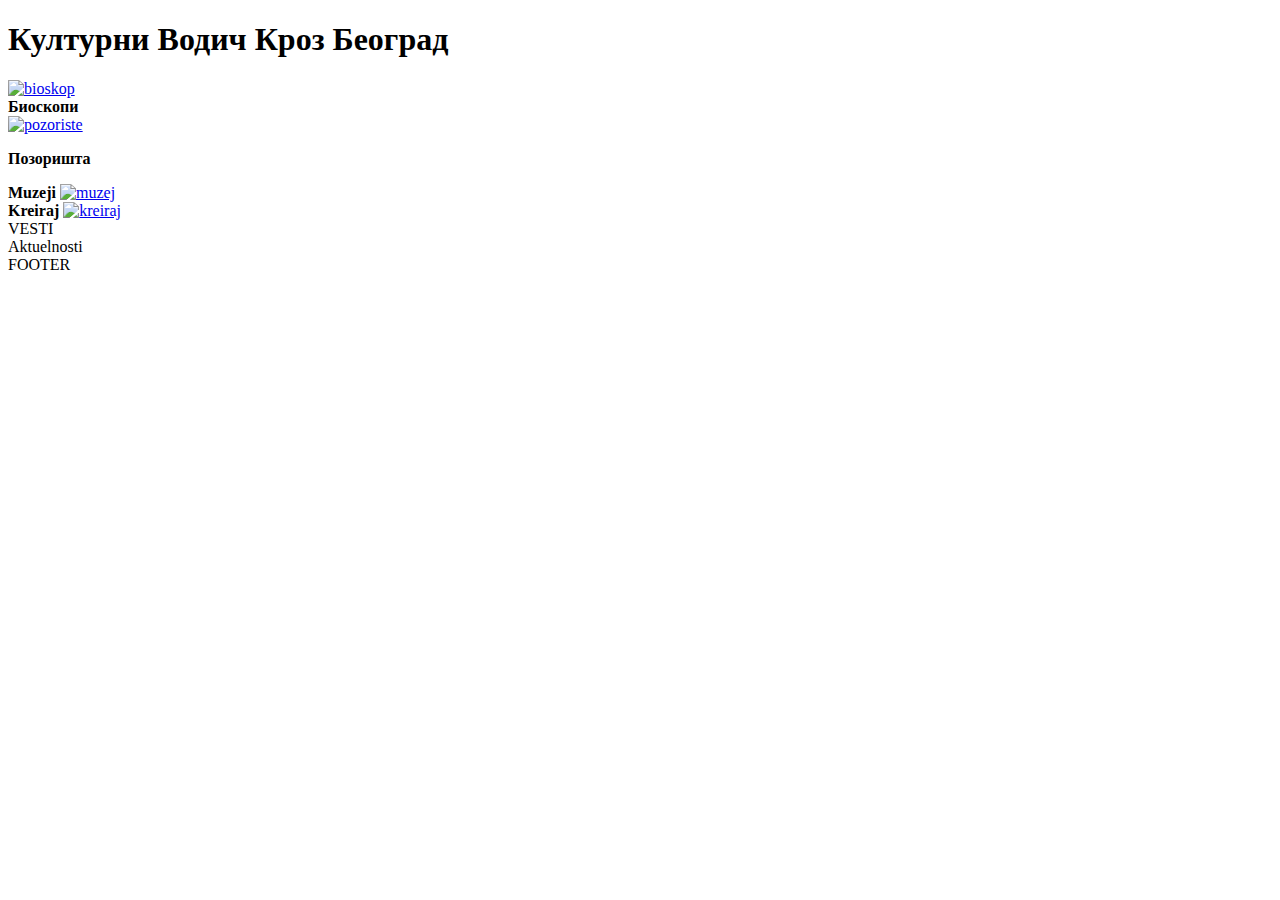
==== index.html @ 94dac6fa "Add files via upload" ====
<!DOCTYPE html>
<html lang="en">

<head>
  <meta charset="UTF-8">
  <meta name="viewport" content="width=device-width, initial-scale=1.0">
  <meta http-equiv="X-UA-Compatible" content="ie=edge">
  <title>Document</title>
  <link rel="stylesheet" href="css/style.css">
  <!-- <link rel="stylesheet" href="../bootstrap/css/bootstrap"> -->
  <link href="https://fonts.googleapis.com/css?family=Noto+Serif+SC" rel="stylesheet">

</head>

<body>
  <div id="container">
    <div id="naslov">
      <h1>Културни Водич Кроз Београд</h1>
    </div>
    <div id="navbar">

    </div>
    <div id="main">
      <div id="karta1" class="karta">
        <a href="bioskop.html" target="_blank"><img alt="bioskop" src="img/bioskop1.jpg"></a>
        <br> <b>Биоскопи</b>
      </div>
      <div id="karta2" class="karta">  
        <a href="pozoriste.html" target="_blank"><img alt="pozoriste" src="img/pozoriste1.jpg"></a>
        <p><b>Позоришта</b></p>
      </div>
      <div id="karta3" class="karta"><b>Muzeji</b>
        <a href="muzej.html" target="_blank"><img alt="muzej" src="img/muzej1.jpg"></a>
      </div>
      <div id="karta4" class="karta"><b>Kreiraj</b>
        <a href="kreiraj.html" target="_blank"><img alt="kreiraj" src="img/kreiraj.jpg"></a>
      </div>
      <div id="vesti">
        VESTI
      </div>
    </div>
    <div id="aside">
      Aktuelnosti
    </div>
    <div id="footer">
      FOOTER
    </div>
  </div>
</body>

</html>
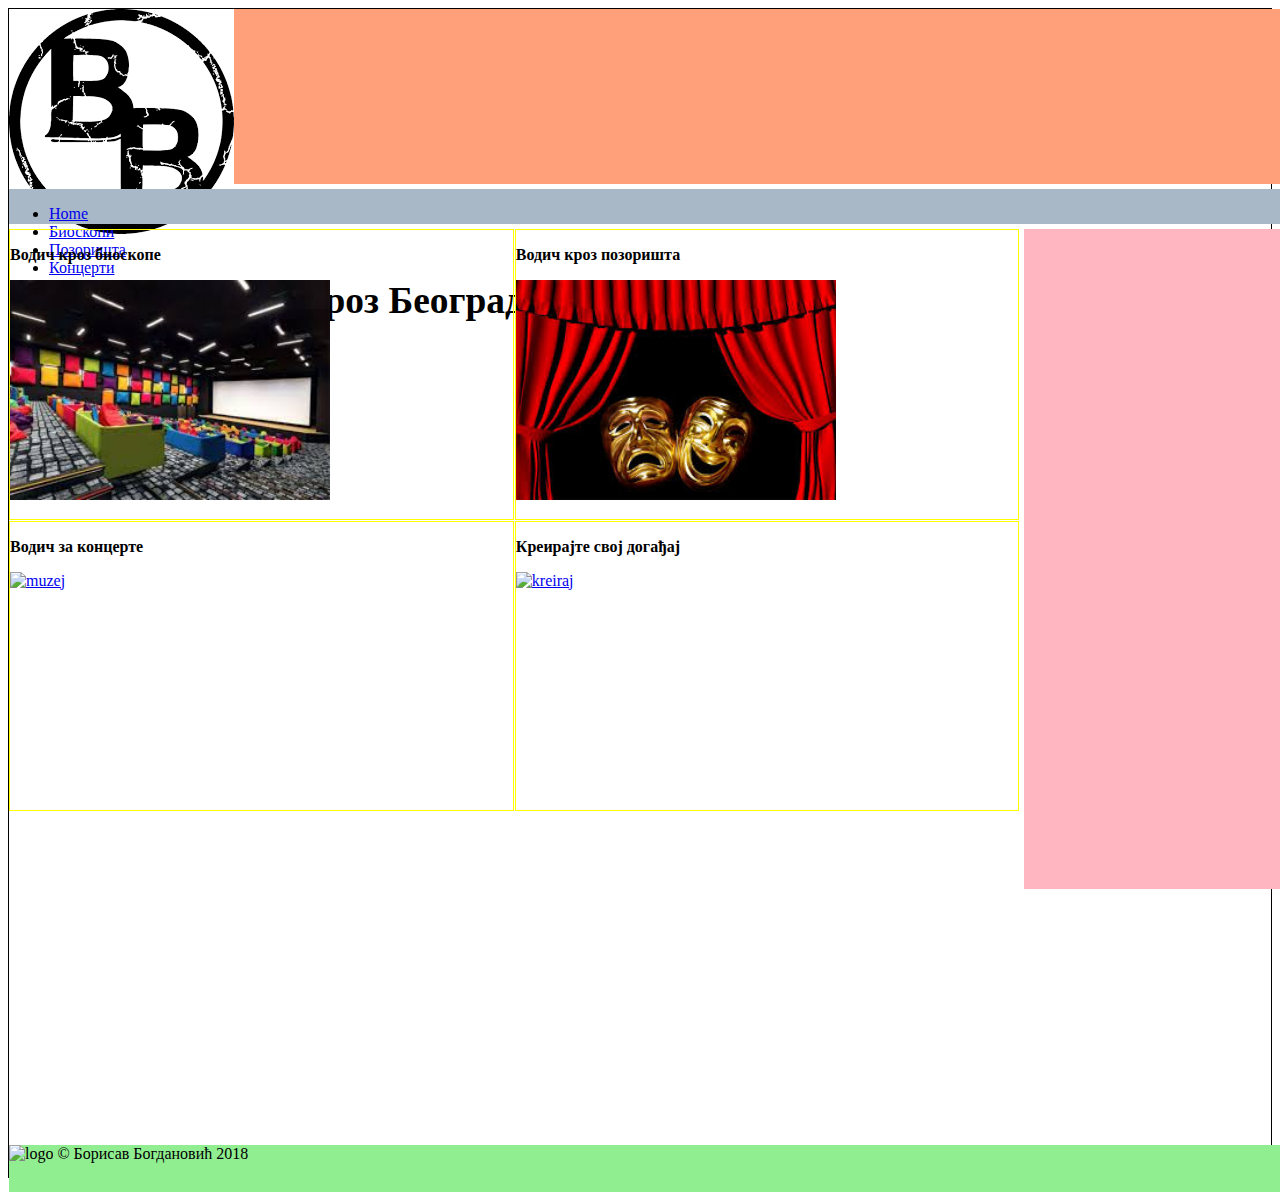
==== commit 40092943: "Add files via upload" ====
--- a/index.html
+++ b/index.html
@@ -5,45 +5,69 @@
   <meta charset="UTF-8">
   <meta name="viewport" content="width=device-width, initial-scale=1.0">
   <meta http-equiv="X-UA-Compatible" content="ie=edge">
-  <title>Document</title>
+  <title>Kulturni vodič kroz Beograd</title>
   <link rel="stylesheet" href="css/style.css">
   <!-- <link rel="stylesheet" href="../bootstrap/css/bootstrap"> -->
   <link href="https://fonts.googleapis.com/css?family=Noto+Serif+SC" rel="stylesheet">
-
+  <link rel="shortcut icon" href="img/bb.png" />
 </head>
 
 <body>
   <div id="container">
     <div id="naslov">
-      <h1>Културни Водич Кроз Београд</h1>
+      <div id="animacija">
+        <img src="img/bb.png" alt="logo">
+      </div>
+      <h3>Културни Водич Кроз Београд</h3>
     </div>
     <div id="navbar">
+      <ul>
+        <li><a href="#home">Home</a></li>
+        <li><a href="bioskop.html">Биоскопи</a></li>
+        <li><a href="pozoriste.html">Позоришта</a></li>
+        <li><a href="koncerti.html">Концерти</a></li>
+        <li><a href="http://www.urbanbug.net/kalendar-desavanja/umetnost-i-kultura" target="_blank">Актуелно</a></li>
 
+        <li style="float:right"><a href="#">O Nama</a></li>
+      </ul>
     </div>
     <div id="main">
       <div id="karta1" class="karta">
-        <a href="bioskop.html" target="_blank"><img alt="bioskop" src="img/bioskop1.jpg"></a>
-        <br> <b>Биоскопи</b>
+        <p><b>Водич кроз биоскопе</b></p>
+        <a href="bioskop.html"><img alt="bioskop" src="img/bioskop1.jpg"></a>
+        <br>
       </div>
-      <div id="karta2" class="karta">  
-        <a href="pozoriste.html" target="_blank"><img alt="pozoriste" src="img/pozoriste1.jpg"></a>
-        <p><b>Позоришта</b></p>
+      <div id="karta2" class="karta">
+          <p><b>Водич кроз позоришта</b></p>
+        <a href="pozoriste.html"><img alt="pozoriste" src="img/pozoriste1.jpg"></a>
+
       </div>
-      <div id="karta3" class="karta"><b>Muzeji</b>
-        <a href="muzej.html" target="_blank"><img alt="muzej" src="img/muzej1.jpg"></a>
+      <div id="karta3" class="karta">
+        <p><b>Водич за концерте</b></p>
+        <a href="muzej.html"><img alt="muzej" src="img/koncert1.jpg"></a>
+        
       </div>
-      <div id="karta4" class="karta"><b>Kreiraj</b>
-        <a href="kreiraj.html" target="_blank"><img alt="kreiraj" src="img/kreiraj.jpg"></a>
+      <div id="karta4" class="karta">
+        <p><b>Креирајте свој догађај</b></p>
+        <a href="kreiraj.html"><img alt="kreiraj" src="img/kreiraj1.png"></a>
+       
       </div>
-      <div id="vesti">
+      <!-- <div id="vesti">
         VESTI
-      </div>
+      </div> -->
     </div>
     <div id="aside">
-      Aktuelnosti
+      <iframe width="320" height="180" src="https://www.youtube.com/embed/8qgJLMK9q4c" frameborder="0"
+        allow="accelerometer; autoplay; encrypted-media; gyroscope; picture-in-picture" allowfullscreen></iframe>
+      <iframe width="320" height="180" src="https://www.youtube.com/embed/vxbD71LWau0" frameborder="0"
+        allow="accelerometer; autoplay; encrypted-media; gyroscope; picture-in-picture" allowfullscreen></iframe>
+      <iframe width="320" height="180"       src="https://www.youtube.com/embed/SSp_mJQR3Z0" frameborder="0"
+        allow="accelerometer; autoplay; encrypted-media; gyroscope; picture-in-picture" allowfullscreen></iframe>
+
     </div>
     <div id="footer">
-      FOOTER
+      <img src="img/bb-logo.png" alt="logo">
+      <span>&copy; Борисав Богдановић 2018</span>
     </div>
   </div>
 </body>
--- a/css/style.css
+++ b/css/style.css
@@ -0,0 +1,98 @@
+#container {
+    
+    display: grid;
+    
+    grid-template-columns: 80% auto;  
+    grid-template-rows: 15% 3% 78% 4%;  
+    grid-column-gap: 5px;
+    grid-row-gap: 5px;
+    grid-template-areas:
+        "naslov naslov"
+        "navbar navbar"
+        "main aside"
+        "footer footer";
+    border: 1px solid black;
+    
+}
+
+#naslov {
+    grid-area: naslov;
+    font-size: xx-large;
+    background-color: lightsalmon;    
+}
+#naslov h1 {
+    text-align: center;
+    margin-left: 200px;
+}
+#navbar {
+    grid-area: navbar;
+    background-color: rgb(169, 184, 199);
+    
+}
+#main {
+    grid-area: main;
+    display: grid;
+    grid-gap: 1px;
+    grid-template-rows: 44% 44% auto;
+    grid-template-columns: 50% auto; 
+    grid-template-areas:
+        "karta1 karta2"
+        "karta3 karta4"
+        "vesti vesti";
+    
+    height: 660px;
+    width: 100%;
+    /* justify-items: center;
+    align-items: center; */
+}
+
+#karta1 {
+    grid-area: karta1; 
+    
+    
+}
+#karta2 {
+    grid-area: karta2;   
+    
+}
+#karta3 {
+    grid-area: karta3;   
+   
+}
+#karta4 {
+    grid-area: karta4;  
+    
+}
+#vesti {
+    grid-area: vesti; 
+    width: 100%;   
+    /* height: 100px; */
+    border: 1px solid black;
+    background-color: lightseagreen;
+}
+
+.karta {
+    border: 1px solid yellow;
+}
+   
+    
+
+#main img {
+    
+    width: 320px;
+    height: 220px;
+    
+}
+
+#aside {
+    grid-area: aside;
+    background-color: lightpink;
+    width: 100%;
+    height: 660px;
+}
+#footer {
+    grid-area: footer;
+    background-color: lightgreen;
+    width: 100%;
+    /* height: 50px; */
+}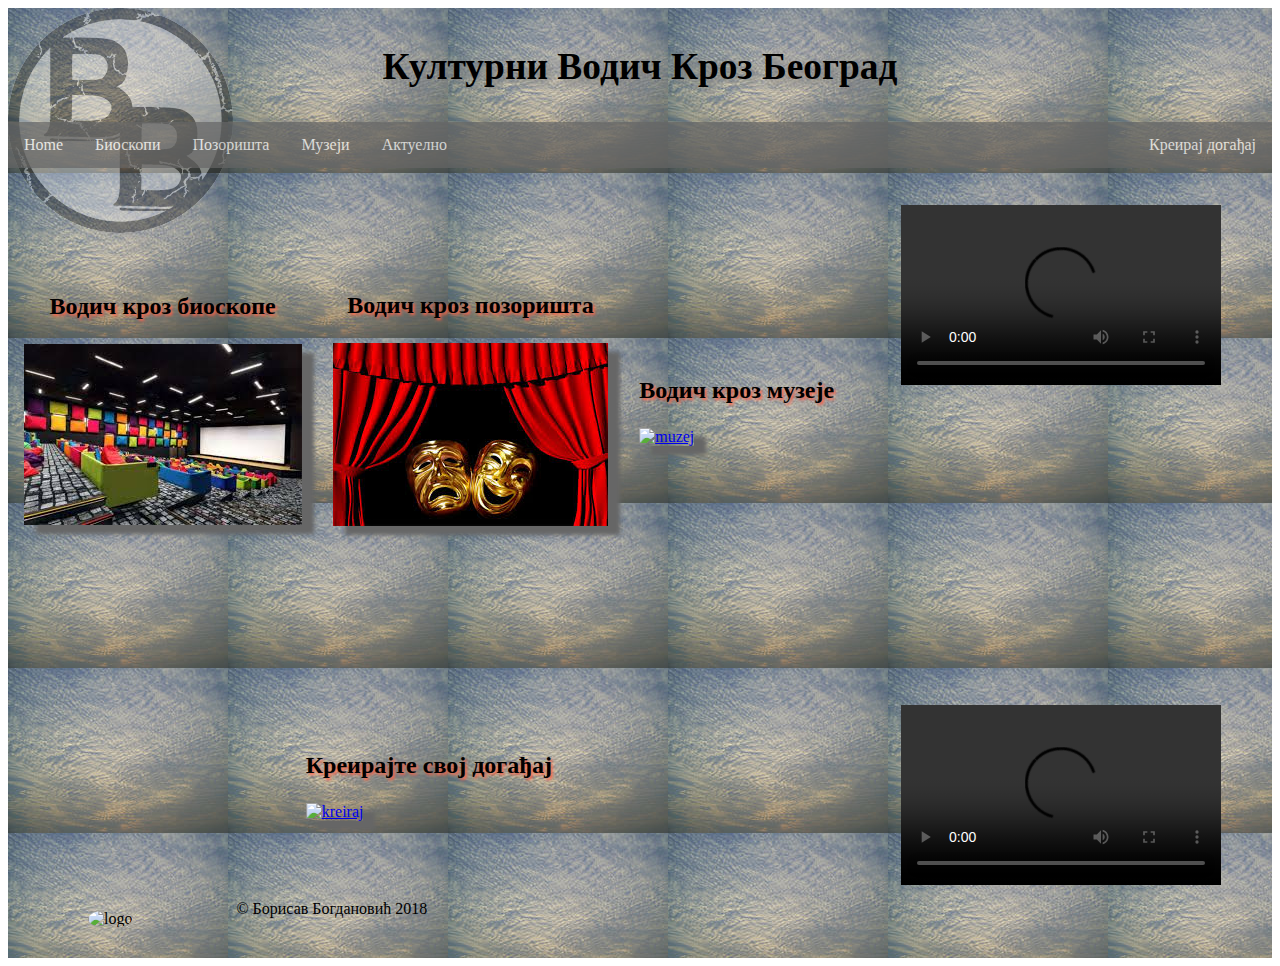
==== commit 14dd8fa3: "Add files via upload" ====
--- a/index.html
+++ b/index.html
@@ -3,13 +3,14 @@
 
 <head>
   <meta charset="UTF-8">
-  <meta name="viewport" content="width=device-width, initial-scale=1.0">
+  <!-- <meta name="viewport" content="width=device-width, initial-scale=1.0"> -->
   <meta http-equiv="X-UA-Compatible" content="ie=edge">
   <title>Kulturni vodič kroz Beograd</title>
   <link rel="stylesheet" href="css/style.css">
   <!-- <link rel="stylesheet" href="../bootstrap/css/bootstrap"> -->
   <link href="https://fonts.googleapis.com/css?family=Noto+Serif+SC" rel="stylesheet">
   <link rel="shortcut icon" href="img/bb.png" />
+  
 </head>
 
 <body>
@@ -25,10 +26,10 @@
         <li><a href="#home">Home</a></li>
         <li><a href="bioskop.html">Биоскопи</a></li>
         <li><a href="pozoriste.html">Позоришта</a></li>
-        <li><a href="koncerti.html">Концерти</a></li>
+        <li><a href="muzej.html">Музеји</a></li>
         <li><a href="http://www.urbanbug.net/kalendar-desavanja/umetnost-i-kultura" target="_blank">Актуелно</a></li>
 
-        <li style="float:right"><a href="#">O Nama</a></li>
+        <li style="float:right"><a href="kreiraj.html" target="_blank">Креирај догађај</a></li>
       </ul>
     </div>
     <div id="main">
@@ -38,31 +39,30 @@
         <br>
       </div>
       <div id="karta2" class="karta">
-          <p><b>Водич кроз позоришта</b></p>
+        <p><b>Водич кроз позоришта</b></p>
         <a href="pozoriste.html"><img alt="pozoriste" src="img/pozoriste1.jpg"></a>
 
       </div>
       <div id="karta3" class="karta">
-        <p><b>Водич за концерте</b></p>
-        <a href="muzej.html"><img alt="muzej" src="img/koncert1.jpg"></a>
-        
+        <p><b>Водич кроз музеје</b></p>
+        <a href="muzej.html"><img alt="muzej" src="img/muzej3.jpg"></a>
+
       </div>
       <div id="karta4" class="karta">
         <p><b>Креирајте свој догађај</b></p>
         <a href="kreiraj.html"><img alt="kreiraj" src="img/kreiraj1.png"></a>
-       
+
       </div>
-      <!-- <div id="vesti">
-        VESTI
-      </div> -->
     </div>
     <div id="aside">
-      <iframe width="320" height="180" src="https://www.youtube.com/embed/8qgJLMK9q4c" frameborder="0"
+      <video width="320" height="180" controls>
+        <source src="vid/Beograd vikendi.mp4" type="video/mp4"></video>
+      <iframe width="320" height="180" src="https://www.youtube.com/embed/SSp_mJQR3Z0" frameborder="0"
         allow="accelerometer; autoplay; encrypted-media; gyroscope; picture-in-picture" allowfullscreen></iframe>
-      <iframe width="320" height="180" src="https://www.youtube.com/embed/vxbD71LWau0" frameborder="0"
-        allow="accelerometer; autoplay; encrypted-media; gyroscope; picture-in-picture" allowfullscreen></iframe>
-      <iframe width="320" height="180"       src="https://www.youtube.com/embed/SSp_mJQR3Z0" frameborder="0"
-        allow="accelerometer; autoplay; encrypted-media; gyroscope; picture-in-picture" allowfullscreen></iframe>
+
+      <video width="320" height="180" controls>
+        <source src="vid/Kultura_FEST.mp4" type="video/mp4"></video>
+
 
     </div>
     <div id="footer">
--- a/css/style.css
+++ b/css/style.css
@@ -1,98 +1,226 @@
+*{
+    box-sizing: border-box;
+}
+
 #container {
     
     display: grid;
-    
-    grid-template-columns: 80% auto;  
-    grid-template-rows: 15% 3% 78% 4%;  
-    grid-column-gap: 5px;
-    grid-row-gap: 5px;
+    height: 950px;
+    width: 100%;
+    
+    grid-template-columns: 66.6% auto;  
+    grid-template-rows: 12% 5% auto 4%;  
+    /* grid-column-gap: 5px;
+    grid-row-gap: 5px; */
     grid-template-areas:
         "naslov naslov"
         "navbar navbar"
         "main aside"
         "footer footer";
-    border: 1px solid black;
-    
+    /* border: 1px solid black; */
+    background-image: url(../img/clouds.jpg);   
+    overflow-wrap: break-word;
+    overflow: hidden;
+    
+}
+
+@media (max-width: 938px){
+    #container{
+        display: flex;        
+        flex-direction: column;
+        
+        height: 1600px;
+        /* grid-template-areas:
+        "naslov"
+        "navbar"
+        "main"
+        "aside"
+        "footer"; */
+    }    
+    #main{
+        height: auto;
+    }
+    #aside{
+        height: 1000px;
+        align-items: center;
+        justify-content: space-around;
+    }    
+       
+         
+}
+
+@media (max-width: 640px){
+    #container{
+        display: flex;
+        
+        flex-direction: column;
+        height: 2000px;
+        /* grid-template-areas:
+        "naslov"
+        "navbar"
+        "main"
+        "aside"
+        "footer"; */
+    }
+    #main{
+        height: 1850px;
+    }
+    #aside{
+        height: 900px;
+        align-items: center;
+        justify-content: space-around;
+    }      
 }
 
 #naslov {
     grid-area: naslov;
     font-size: xx-large;
-    background-color: lightsalmon;    
-}
-#naslov h1 {
     text-align: center;
-    margin-left: 200px;
-}
+}
+#naslov h3 {
+    
+    align-self: center;
+    text-shadow: 4px 4px 8px grey;
+    top: 0;
+    left: 20%;
+    /* margin-left: 200px; */
+}
+
+#animacija img{
+    opacity: 0.3;
+    border-radius: 50%;
+}
+
+#animacija{
+    animation-name: anima;
+    animation-duration: 10s;
+    animation-delay: 5s;
+    animation-direction: alternate;
+    animation-iteration-count: infinite;
+    animation-timing-function: ease-in-out;
+    position: absolute;
+    left: 4;
+    
+}
+
+@keyframes anima{
+    0% {left:4px; transform: rotate(0deg);}
+    100% {left: 1140px; transform: rotate(1120deg);}
+    /* 100% {left:0px; transform: rotate(0deg);} */
+}
+
+
+
 #navbar {
     grid-area: navbar;
-    background-color: rgb(169, 184, 199);
-    
-}
+    /* background-color: rgb(197, 208, 219); */
+    opacity: 0.7; 
+    
+}
+
+#navbar ul{
+  list-style-type: none;
+  margin: 0;
+  padding: 0;
+  overflow: hidden;
+  background-color: #666;
+}
+
+#navbar li{
+    float: left;
+}
+
+#navbar li a{
+  display: block;
+  color: white;
+  text-align: center;
+  padding: 14px 16px;
+  text-decoration: none;
+  }
+
+#navbar li a:hover{
+
+    background-color: #111;
+
+}  
+
 #main {
     grid-area: main;
-    display: grid;
-    grid-gap: 1px;
-    grid-template-rows: 44% 44% auto;
-    grid-template-columns: 50% auto; 
+    display: flex;
+    flex-wrap: wrap;
+/*     
+    grid-template-rows: 42% 42% auto;
+    grid-template-columns: 50% 50%; 
     grid-template-areas:
         "karta1 karta2"
         "karta3 karta4"
-        "vesti vesti";
-    
-    height: 660px;
-    width: 100%;
-    /* justify-items: center;
-    align-items: center; */
-}
-
-#karta1 {
-    grid-area: karta1; 
-    
-    
-}
-#karta2 {
-    grid-area: karta2;   
-    
-}
-#karta3 {
-    grid-area: karta3;   
+        "vesti vesti"; */
+    
+    /* height: auto; */
+    width: 100%;
+    justify-content: space-around;
+    align-items: center;
+}
+
+
+
+#main img {
+    
+    /* width: 100%;
+    height: 100%;    */
+    box-shadow: 12px 9px 4px #666;
+    opacity: 1;
    
 }
-#karta4 {
-    grid-area: karta4;  
-    
-}
-#vesti {
-    grid-area: vesti; 
-    width: 100%;   
-    /* height: 100px; */
-    border: 1px solid black;
-    background-color: lightseagreen;
-}
-
-.karta {
-    border: 1px solid yellow;
-}
-   
-    
-
-#main img {
-    
-    width: 320px;
-    height: 220px;
+
+#main img:hover {
+    opacity: 0.85;
+    box-shadow: 14px 11px 4px #888;
+    zoom: 1.02;
+
+}
+
+.karta p{
+    text-align: center;
+    text-shadow: 2px 2px 3px tomato;
+    font-size: x-large;
     
 }
 
 #aside {
     grid-area: aside;
-    background-color: lightpink;
-    width: 100%;
-    height: 660px;
+    display: flex;
+    flex-direction: column;
+    /* border: 1px solid red; */
+    width: 100%;
+    align-items: center;
+    justify-content: space-around;
+    
 }
 #footer {
-    grid-area: footer;
-    background-color: lightgreen;
-    width: 100%;
-    /* height: 50px; */
-}+    grid-area: footer;    
+    width: 100%;
+    
+    
+   
+    
+}
+#footer img { 
+    position: relative;
+    border-radius: 50%;
+    margin-left: 80px;
+    bottom: 10px;
+    transition-property: transform;
+    transition-duration: 2s;
+}
+
+#footer img:hover {
+    transform: rotate(1000deg);
+  }
+
+#footer span{
+    position: relative;
+    bottom: 20px;
+    left: 100px;
+}
+
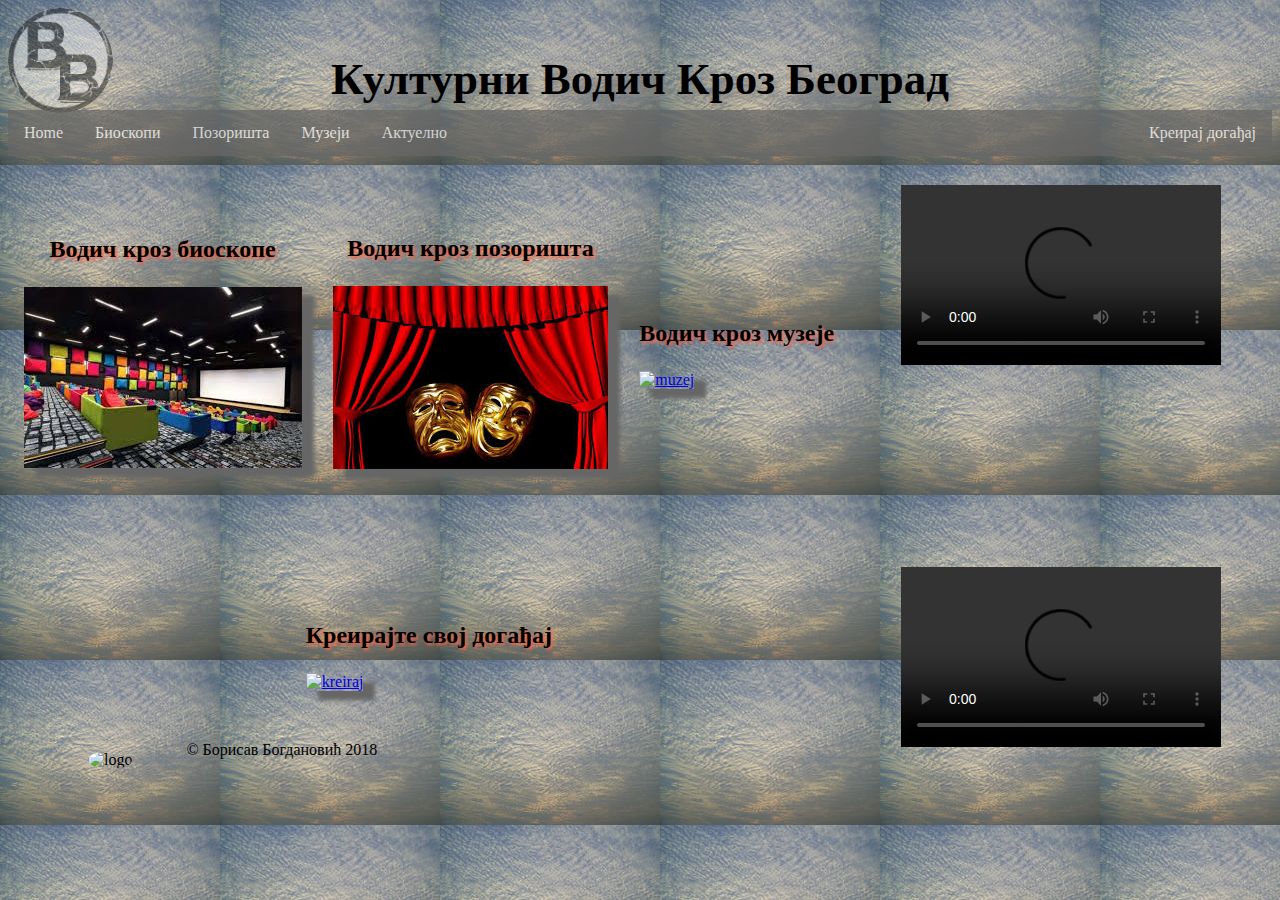
==== commit 5449cf8d: "Add files via upload" ====
--- a/index.html
+++ b/index.html
@@ -50,7 +50,7 @@
       </div>
       <div id="karta4" class="karta">
         <p><b>Креирајте свој догађај</b></p>
-        <a href="kreiraj.html"><img alt="kreiraj" src="img/kreiraj1.png"></a>
+        <a href="kreiraj.html" target="_blank"><img alt="kreiraj" src="img/kreiraj1.png"></a>
 
       </div>
     </div>
--- a/css/style.css
+++ b/css/style.css
@@ -2,14 +2,19 @@
     box-sizing: border-box;
 }
 
+body{
+    background-image: url("../img/clouds.jpg");
+    
+}
+
 #container {
     
     display: grid;
-    height: 950px;
+    height: auto;
     width: 100%;
     
     grid-template-columns: 66.6% auto;  
-    grid-template-rows: 12% 5% auto 4%;  
+    grid-template-rows: 13% 5% auto 5%;  
     /* grid-column-gap: 5px;
     grid-row-gap: 5px; */
     grid-template-areas:
@@ -18,24 +23,19 @@
         "main aside"
         "footer footer";
     /* border: 1px solid black; */
-    background-image: url(../img/clouds.jpg);   
+       
     overflow-wrap: break-word;
     overflow: hidden;
     
 }
 
-@media (max-width: 938px){
+@media (max-width: 940px){
     #container{
         display: flex;        
         flex-direction: column;
         
-        height: 1600px;
-        /* grid-template-areas:
-        "naslov"
-        "navbar"
-        "main"
-        "aside"
-        "footer"; */
+        height: auto;
+       
     }    
     #main{
         height: auto;
@@ -45,8 +45,7 @@
         align-items: center;
         justify-content: space-around;
     }    
-       
-         
+             
 }
 
 @media (max-width: 640px){
@@ -54,13 +53,8 @@
         display: flex;
         
         flex-direction: column;
-        height: 2000px;
-        /* grid-template-areas:
-        "naslov"
-        "navbar"
-        "main"
-        "aside"
-        "footer"; */
+        height: auto;
+        
     }
     #main{
         height: 1850px;
@@ -74,21 +68,26 @@
 
 #naslov {
     grid-area: naslov;
-    font-size: xx-large;
+    font-size:3vw;
     text-align: center;
 }
+
 #naslov h3 {
     
     align-self: center;
     text-shadow: 4px 4px 8px grey;
-    top: 0;
+    top: 20px;
     left: 20%;
+    
     /* margin-left: 200px; */
 }
 
 #animacija img{
-    opacity: 0.3;
+    opacity: 0.4;
     border-radius: 50%;
+    width: 105px;
+    height: auto;
+    
 }
 
 #animacija{
@@ -96,7 +95,7 @@
     animation-duration: 10s;
     animation-delay: 5s;
     animation-direction: alternate;
-    animation-iteration-count: infinite;
+    animation-iteration-count: 3;
     animation-timing-function: ease-in-out;
     position: absolute;
     left: 4;
@@ -104,8 +103,8 @@
 }
 
 @keyframes anima{
-    0% {left:4px; transform: rotate(0deg);}
-    100% {left: 1140px; transform: rotate(1120deg);}
+    0% {left:8px; transform: rotate(0deg);}
+    100% {left: 1150px; transform: rotate(1120deg);}
     /* 100% {left:0px; transform: rotate(0deg);} */
 }
 
@@ -167,16 +166,20 @@
 #main img {
     
     /* width: 100%;
-    height: 100%;    */
+    height: auto;    */
     box-shadow: 12px 9px 4px #666;
     opacity: 1;
+    
+    transition: all 0.4s;
+    
    
 }
 
 #main img:hover {
-    opacity: 0.85;
-    box-shadow: 14px 11px 4px #888;
-    zoom: 1.02;
+    opacity: 0.9;
+    box-shadow: 30px 18px 5px #888;
+    transform: scale(1.1);
+
 
 }
 
@@ -195,6 +198,7 @@
     width: 100%;
     align-items: center;
     justify-content: space-around;
+    margin-top: 30px;
     
 }
 #footer {
@@ -208,6 +212,7 @@
 #footer img { 
     position: relative;
     border-radius: 50%;
+    margin-top: 8px;
     margin-left: 80px;
     bottom: 10px;
     transition-property: transform;
@@ -221,6 +226,5 @@
 #footer span{
     position: relative;
     bottom: 20px;
-    left: 100px;
-}
-
+    left: 50px;
+}
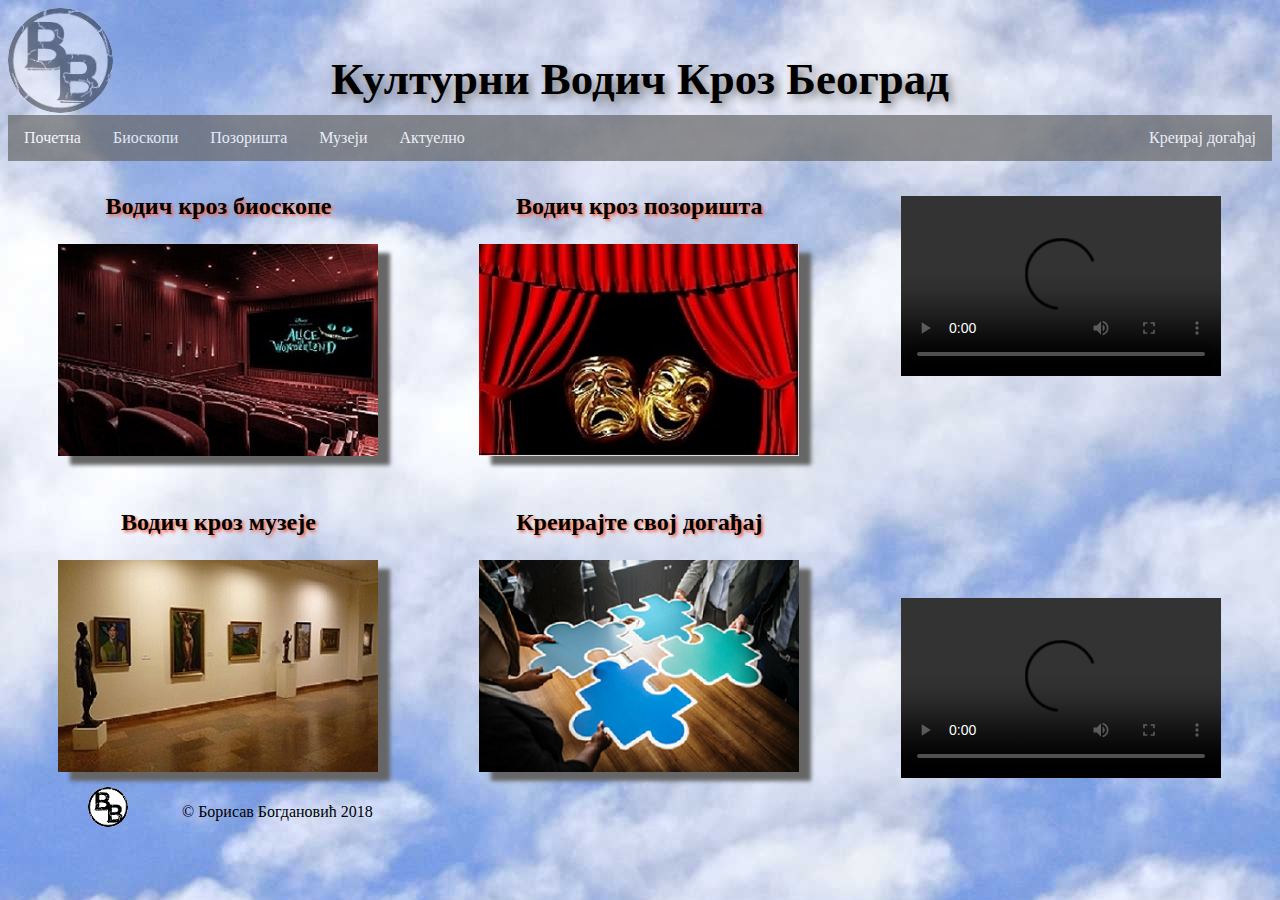
==== commit e17f480c: "Add files via upload" ====
--- a/index.html
+++ b/index.html
@@ -3,14 +3,14 @@
 
 <head>
   <meta charset="UTF-8">
-  <!-- <meta name="viewport" content="width=device-width, initial-scale=1.0"> -->
+  <meta name="viewport" content="width=device-width, initial-scale=1.0">
   <meta http-equiv="X-UA-Compatible" content="ie=edge">
   <title>Kulturni vodič kroz Beograd</title>
   <link rel="stylesheet" href="css/style.css">
-  <!-- <link rel="stylesheet" href="../bootstrap/css/bootstrap"> -->
+
   <link href="https://fonts.googleapis.com/css?family=Noto+Serif+SC" rel="stylesheet">
   <link rel="shortcut icon" href="img/bb.png" />
-  
+
 </head>
 
 <body>
@@ -23,11 +23,12 @@
     </div>
     <div id="navbar">
       <ul>
-        <li><a href="#home">Home</a></li>
+        <li><a href="#home">Почетна</a></li>
         <li><a href="bioskop.html">Биоскопи</a></li>
         <li><a href="pozoriste.html">Позоришта</a></li>
         <li><a href="muzej.html">Музеји</a></li>
-        <li><a href="http://www.urbanbug.net/kalendar-desavanja/umetnost-i-kultura" target="_blank">Актуелно</a></li>
+        <li><a href="http://www.urbanbug.net/kalendar-desavanja/umetnost-i-kultura"
+               target="_blank">Актуелно</a></li>
 
         <li style="float:right"><a href="kreiraj.html" target="_blank">Креирај догађај</a></li>
       </ul>
@@ -51,17 +52,19 @@
       <div id="karta4" class="karta">
         <p><b>Креирајте свој догађај</b></p>
         <a href="kreiraj.html" target="_blank"><img alt="kreiraj" src="img/kreiraj1.png"></a>
-
       </div>
     </div>
     <div id="aside">
       <video width="320" height="180" controls>
-        <source src="vid/Beograd vikendi.mp4" type="video/mp4"></video>
+        <source src="vid/Beograd_vikendi.mp4" type="video/mp4">
+      </video>
       <iframe width="320" height="180" src="https://www.youtube.com/embed/SSp_mJQR3Z0" frameborder="0"
-        allow="accelerometer; autoplay; encrypted-media; gyroscope; picture-in-picture" allowfullscreen></iframe>
+        allow="accelerometer; autoplay; encrypted-media; gyroscope; picture-in-picture" allowfullscreen>
+      </iframe>
 
       <video width="320" height="180" controls>
-        <source src="vid/Kultura_FEST.mp4" type="video/mp4"></video>
+        <source src="vid/Kultura_FEST.mp4" type="video/mp4">
+      </video>
 
 
     </div>
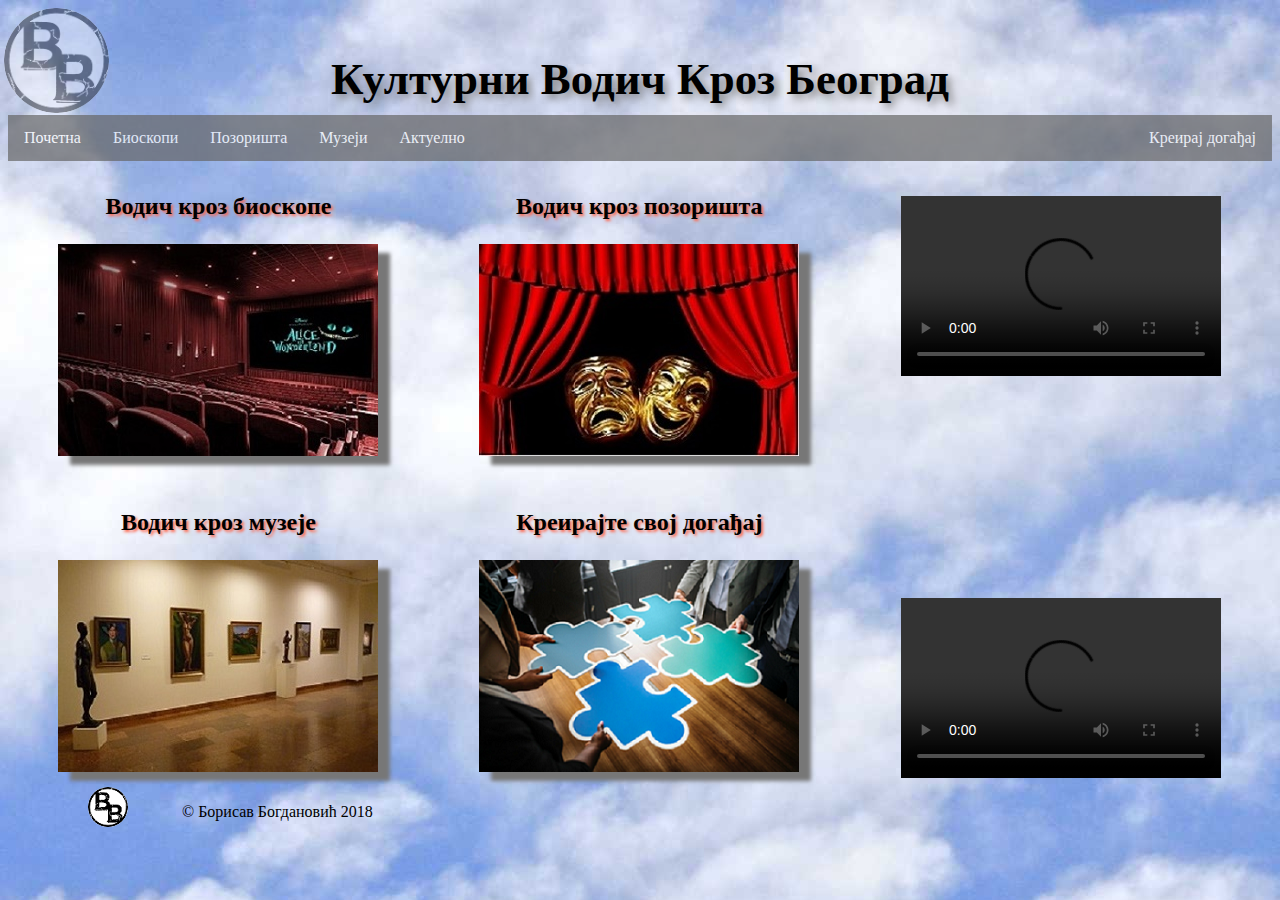
==== commit 862e9a10: "Add files via upload" ====
--- a/index.html
+++ b/index.html
@@ -7,7 +7,6 @@
   <meta http-equiv="X-UA-Compatible" content="ie=edge">
   <title>Kulturni vodič kroz Beograd</title>
   <link rel="stylesheet" href="css/style.css">
-
   <link href="https://fonts.googleapis.com/css?family=Noto+Serif+SC" rel="stylesheet">
   <link rel="shortcut icon" href="img/bb.png" />
 
--- a/css/style.css
+++ b/css/style.css
@@ -11,19 +11,14 @@
     
     display: grid;
     height: auto;
-    width: 100%;
-    
+    width: 100%;    
     grid-template-columns: 66.6% auto;  
     grid-template-rows: 13% 5% auto 5%;  
-    /* grid-column-gap: 5px;
-    grid-row-gap: 5px; */
     grid-template-areas:
         "naslov naslov"
         "navbar navbar"
         "main aside"
-        "footer footer";
-    /* border: 1px solid black; */
-       
+        "footer footer";           
     overflow-wrap: break-word;
     overflow: hidden;
     
@@ -33,13 +28,13 @@
     #container{
         display: flex;        
         flex-direction: column;
-        
         height: auto;
-       
     }    
+    
     #main{
         height: auto;
     }
+    
     #aside{
         height: 1000px;
         align-items: center;
@@ -50,15 +45,15 @@
 
 @media (max-width: 640px){
     #container{
-        display: flex;
-        
+        display: flex;        
         flex-direction: column;
-        height: auto;
-        
+        height: auto;        
     }
+
     #main{
         height: 1850px;
     }
+
     #aside{
         height: 900px;
         align-items: center;
@@ -78,8 +73,6 @@
     text-shadow: 4px 4px 8px grey;
     top: 20px;
     left: 20%;
-    
-    /* margin-left: 200px; */
 }
 
 #animacija img{
@@ -98,23 +91,17 @@
     animation-iteration-count: 3;
     animation-timing-function: ease-in-out;
     position: absolute;
-    left: 4;
-    
+    left: 4px;
 }
 
 @keyframes anima{
     0% {left:8px; transform: rotate(0deg);}
     100% {left: 1150px; transform: rotate(1120deg);}
-    /* 100% {left:0px; transform: rotate(0deg);} */
 }
-
-
 
 #navbar {
     grid-area: navbar;
-    /* background-color: rgb(197, 208, 219); */
     opacity: 0.7; 
-    
 }
 
 #navbar ul{
@@ -147,40 +134,22 @@
     grid-area: main;
     display: flex;
     flex-wrap: wrap;
-/*     
-    grid-template-rows: 42% 42% auto;
-    grid-template-columns: 50% 50%; 
-    grid-template-areas:
-        "karta1 karta2"
-        "karta3 karta4"
-        "vesti vesti"; */
-    
-    /* height: auto; */
+
     width: 100%;
     justify-content: space-around;
     align-items: center;
 }
 
-
-
-#main img {
-    
-    /* width: 100%;
-    height: auto;    */
-    box-shadow: 12px 9px 4px #666;
+#main img {    
+    box-shadow: 12px 9px 4px #777;
     opacity: 1;
-    
     transition: all 0.4s;
-    
-   
 }
 
 #main img:hover {
     opacity: 0.9;
     box-shadow: 30px 18px 5px #888;
     transform: scale(1.1);
-
-
 }
 
 .karta p{
@@ -194,7 +163,6 @@
     grid-area: aside;
     display: flex;
     flex-direction: column;
-    /* border: 1px solid red; */
     width: 100%;
     align-items: center;
     justify-content: space-around;
@@ -204,11 +172,8 @@
 #footer {
     grid-area: footer;    
     width: 100%;
-    
-    
-   
-    
 }
+
 #footer img { 
     position: relative;
     border-radius: 50%;
@@ -221,7 +186,7 @@
 
 #footer img:hover {
     transform: rotate(1000deg);
-  }
+}
 
 #footer span{
     position: relative;
